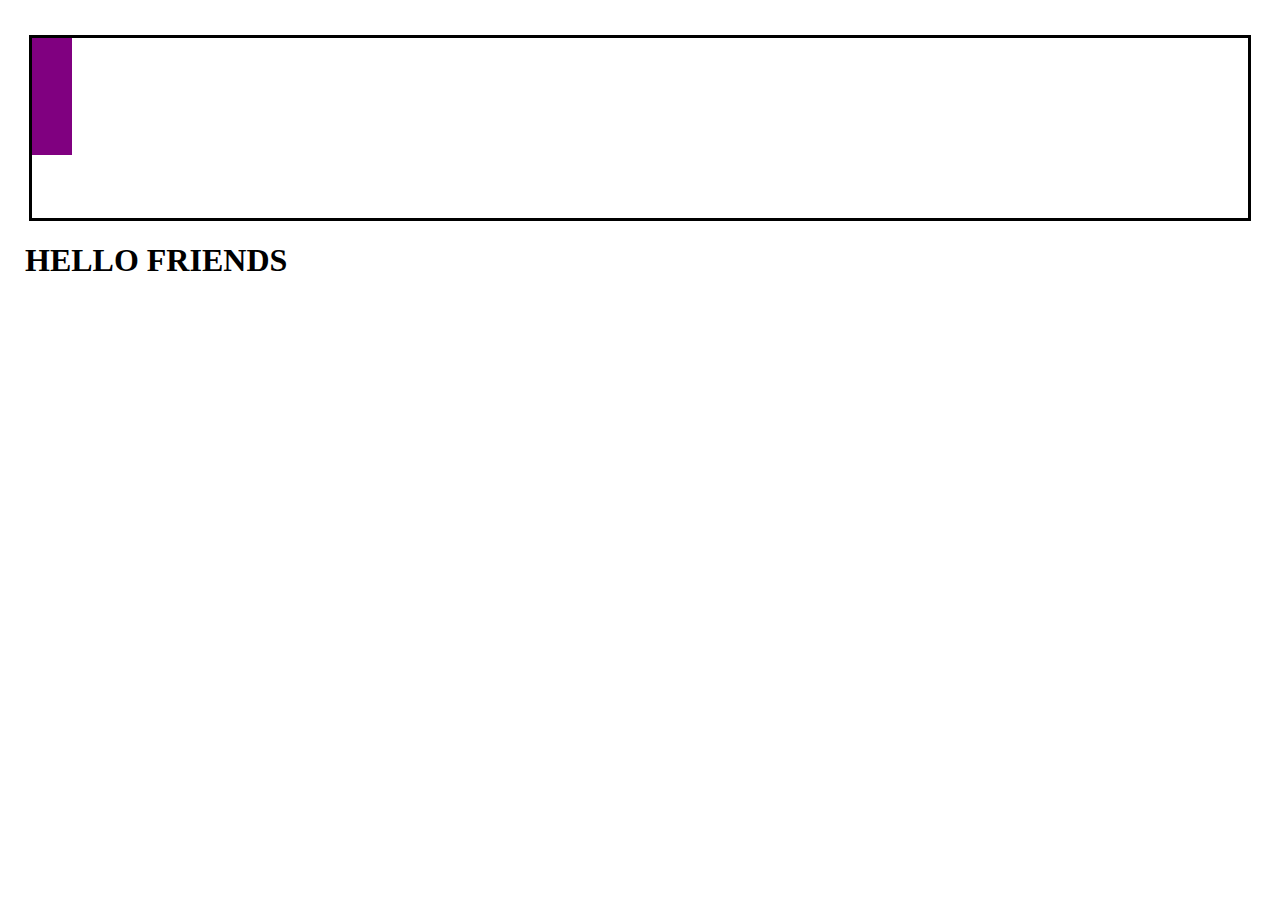
==== second/index.html @ eaa4d9ac "Second Commit." ====
<!-- Put your HTML HERE, make sure to connect your index.css sheet -->
<!DOCTYPE html>
<html lang="en">
<head>
    <meta charset="UTF-8">
    <meta name="viewport" content="width=device-width, initial-scale=1.0">
    <link rel="stylesheet" href="index.css" />
    <title>Second Layout</title>
</head>
<body>
<div class='top-box'>
    <div class='first-box'></div>
    <div class ='middle-box'></div>
    <div class='circle'></div>
</div>

<div class='main-box'>
    <div class='box-shadow'></div>
</div>

<div class='bottom-box'>
    <h1>HELLO FRIENDS</h1>
</div>

</body>
</html>
---- second/index.css ----
body {
    margin: 0;
    padding: 25px;
  }

  .top-box{
      background-color: white;
      width: 95vw;
      height: 20vh;
      border: solid black;
      margin: 10px auto
  }

  .first-box {
    background-color: purple;
    width: 40px;
    height: 65%;
    
}
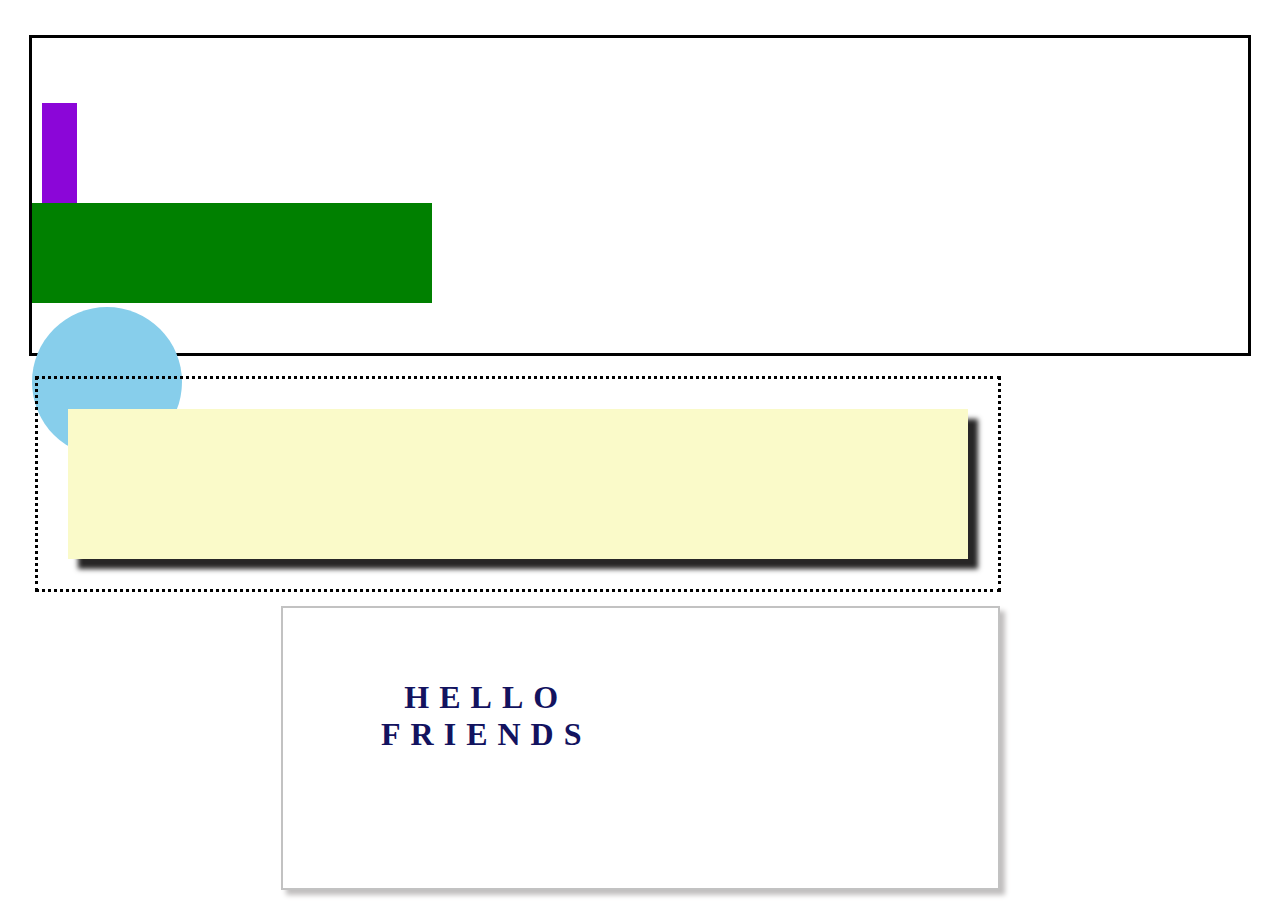
==== commit f936b214: "Sunday 1/17/ commit" ====
--- a/second/index.html
+++ b/second/index.html
@@ -9,9 +9,9 @@
 </head>
 <body>
 <div class='top-box'>
-    <div class='first-box'></div>
-    <div class ='middle-box'></div>
-    <div class='circle'></div>
+    <div class="first-box"></div>
+    <div class="middle-box"></div>
+    <div class="circle"></div>
 </div>
 
 <div class='main-box'>
--- a/second/index.css
+++ b/second/index.css
@@ -6,14 +6,62 @@
   .top-box{
       background-color: white;
       width: 95vw;
-      height: 20vh;
+      height: 35vh;
       border: solid black;
       margin: 10px auto
   }
 
   .first-box {
-    background-color: purple;
-    width: 40px;
-    height: 65%;
-    
+    background-color: rgb(139, 6, 216);
+    width: 35px;
+    height:100px;
+    margin-left: 10px;
+    margin-top: 65px;
+        
+  } 
+    .middle-box {
+    background-color: green;
+    display: inline-block;
+    width: 400px;
+    height: 100px;
+    margin: 0 auto;
+  }
+
+  .circle{
+    background-color: skyblue;
+    width: 150px;  
+    height: 150px;
+    border-radius: 50%;
+    display: inline block;
+
+  }
+.main-box{
+  display: inline-block;
+  width: 100vh;
+  border: dotted black;
+  padding: 30px;
+  margin: 10px;
+ 
+}
+.box-shadow{
+  width: 100%;
+  height: 150px;
+  background-color: rgb(250, 250, 201);
+  box-shadow: rgb(39, 38, 38) 10px 10px 5px;
+
+}
+.bottom-box{
+  background-color: white;
+  border: 2px solid rgb(194, 194, 194);
+  padding: 50px;
+  width: 50%;
+  height: 20vh;
+  margin: 0 auto;
+  box-shadow: rgb(192, 190, 190) 5px 5px 5px;
+}
+.bottom-box h1{
+  color: rgb(19, 19, 95);
+  width: 50%;
+  text-align: center; 
+  letter-spacing: 10px;
 }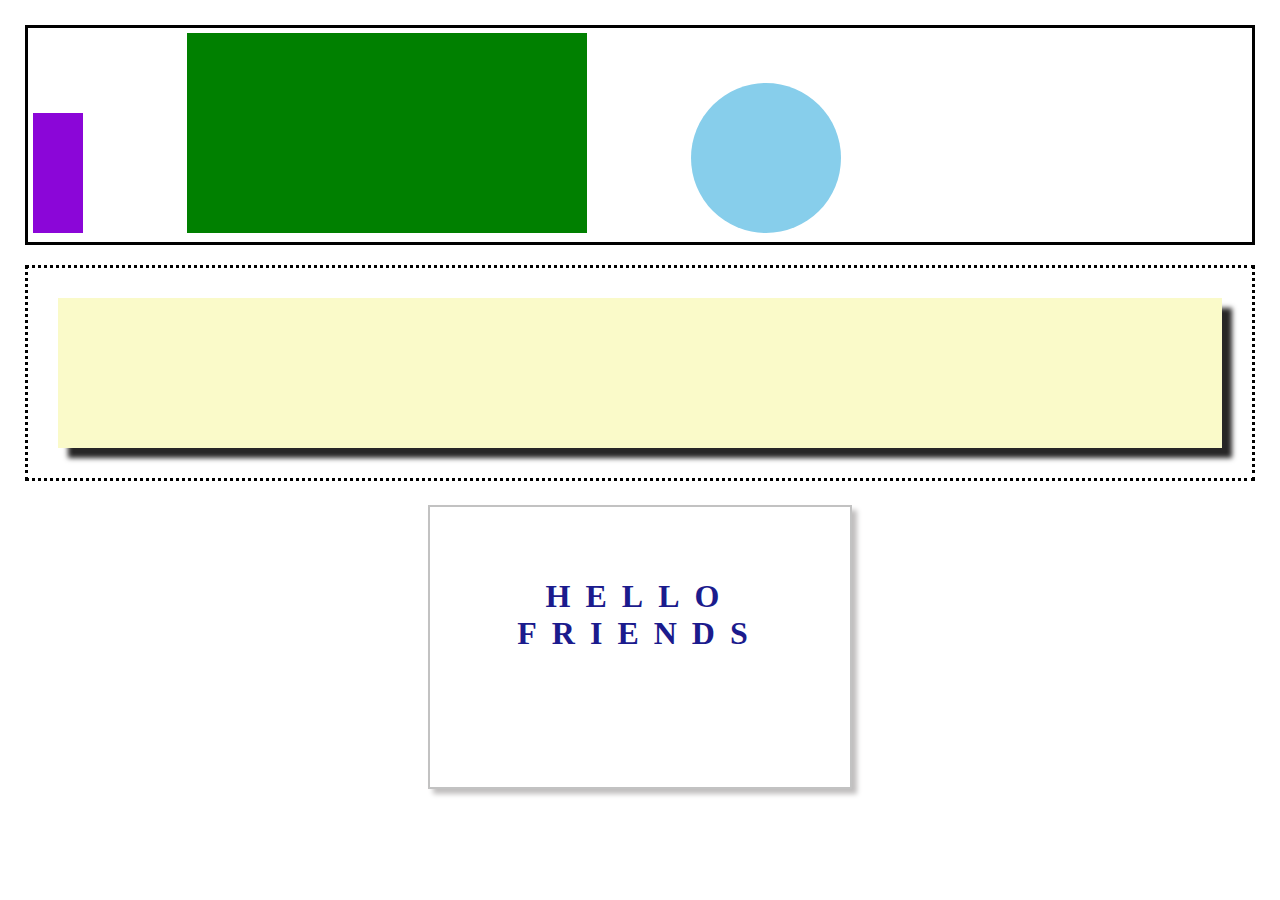
==== commit f6c2de8e: "Fixed everything I could. Final Submit" ====
--- a/second/index.html
+++ b/second/index.html
@@ -19,7 +19,7 @@
 </div>
 
 <div class='bottom-box'>
-    <h1>HELLO FRIENDS</h1>
+    <h1>HELLO <br> FRIENDS </h1>
 </div>
 
 </body>
--- a/second/index.css
+++ b/second/index.css
@@ -5,29 +5,32 @@
 
   .top-box{
       background-color: white;
-      width: 95vw;
-      height: 35vh;
+      box-sizing: border-box;
+      padding: 5px;
+      width: 100%;
+      height: 20%vh;
       border: solid black;
-      margin: 10px auto
+      margin: 0 auto;
   }
 
   .first-box {
     background-color: rgb(139, 6, 216);
-    width: 35px;
-    height:100px;
-    margin-left: 10px;
-    margin-top: 65px;
+    display: inline-block;
+    width: 50px;
+    height: 120px;
+
         
   } 
-    .middle-box {
+  .middle-box{
     background-color: green;
     display: inline-block;
     width: 400px;
-    height: 100px;
-    margin: 0 auto;
+    height: 200px;
+    margin: 0 100px;
   }
 
   .circle{
+    display: inline-block;
     background-color: skyblue;
     width: 150px;  
     height: 150px;
@@ -37,10 +40,12 @@
   }
 .main-box{
   display: inline-block;
-  width: 100vh;
+  box-sizing: border-box;
+  width: 100%;
   border: dotted black;
   padding: 30px;
-  margin: 10px;
+  margin-top: 20px;
+  margin-bottom: 20px;
  
 }
 .box-shadow{
@@ -54,14 +59,16 @@
   background-color: white;
   border: 2px solid rgb(194, 194, 194);
   padding: 50px;
-  width: 50%;
+  width: 25vw;
   height: 20vh;
-  margin: 0 auto;
+  margin: 0px auto;
   box-shadow: rgb(192, 190, 190) 5px 5px 5px;
 }
-.bottom-box h1{
-  color: rgb(19, 19, 95);
-  width: 50%;
-  text-align: center; 
-  letter-spacing: 10px;
+.bottom-box h1 {
+  color: rgb(27, 27, 141);
+  height: 25%;
+  width: 50%%;
+  margin: 20 auto;
+  text-align: center;
+  letter-spacing: 15px;
 }